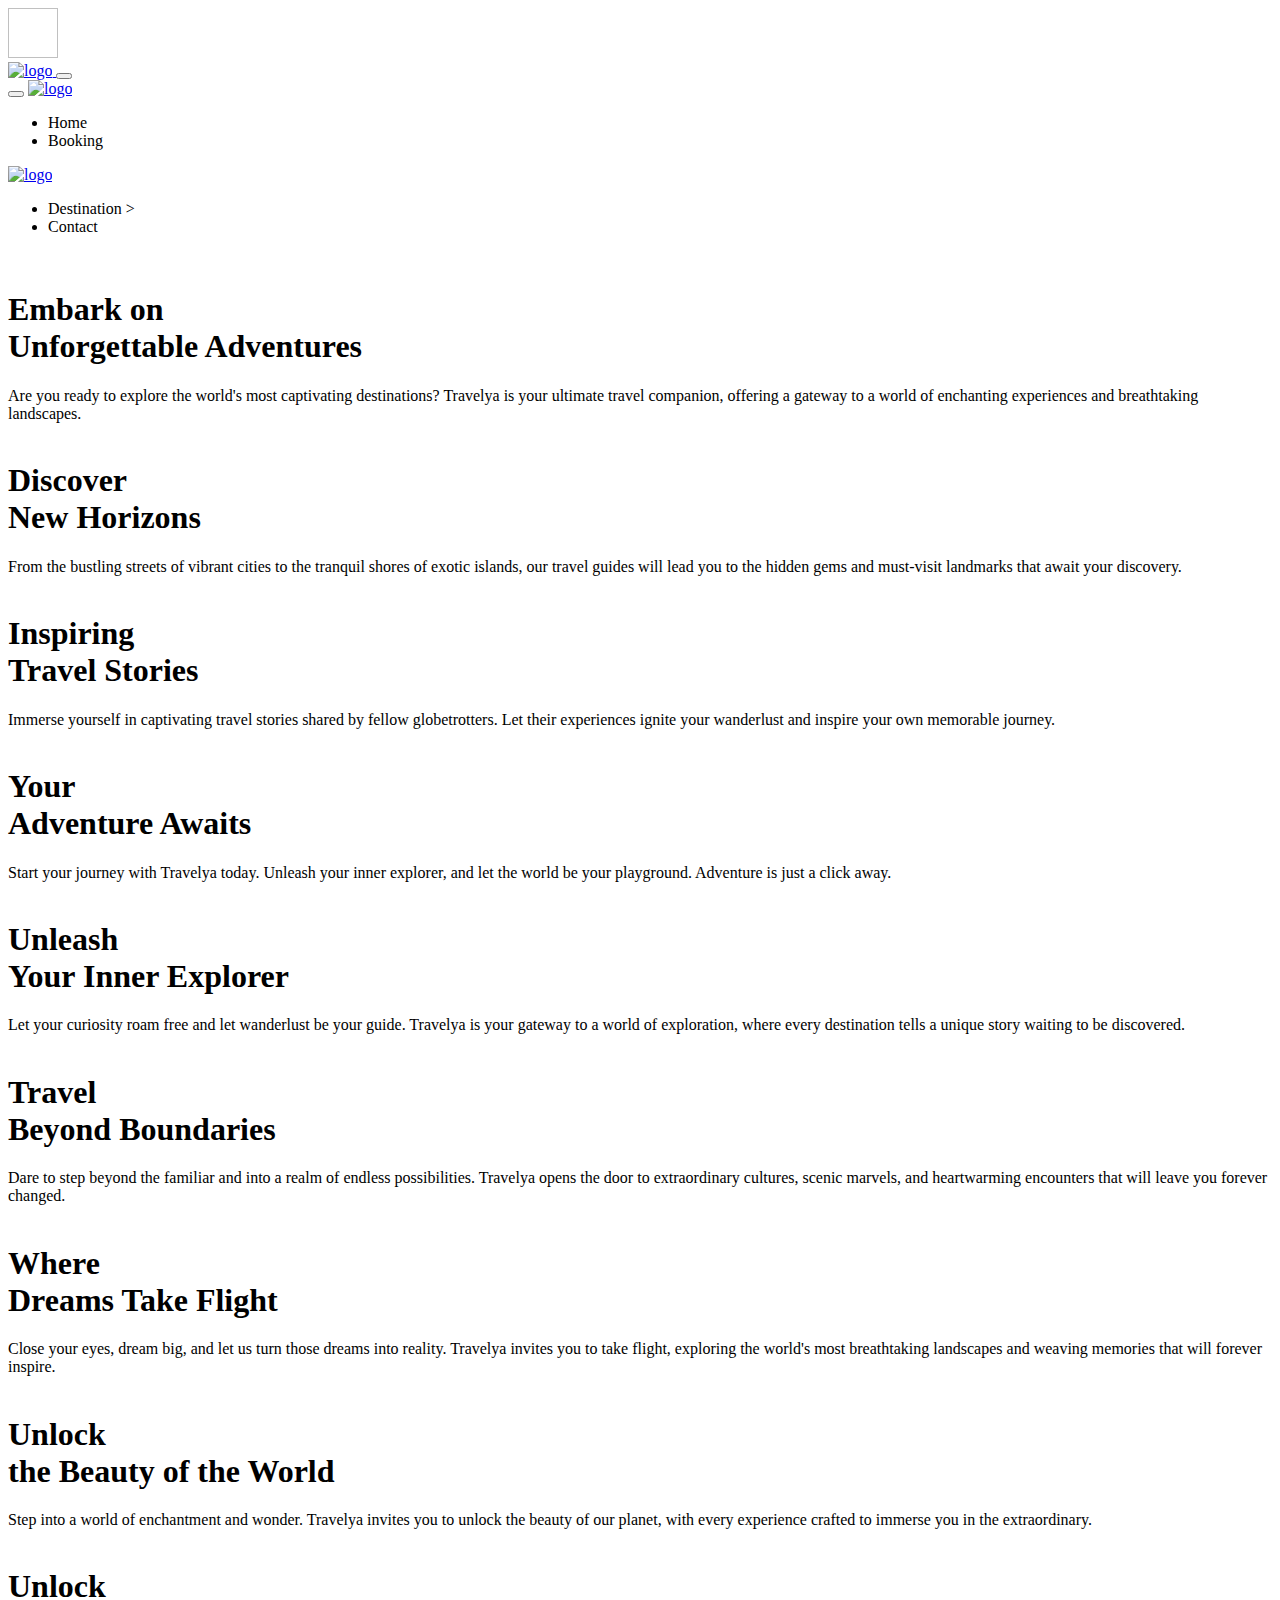
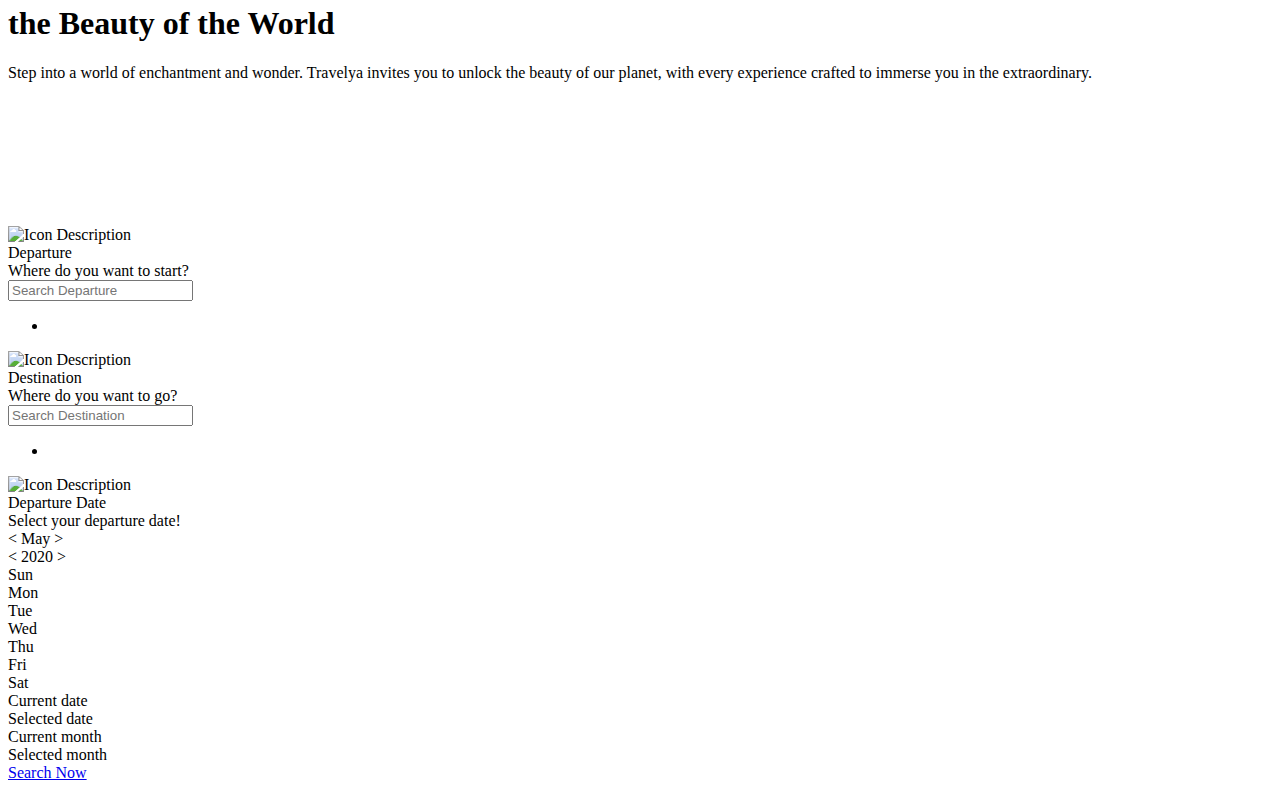
==== src/main/resources/templates/index.html @ 8bc45797 "feat: add FE hero section of index, css, js, db" ====
<!DOCTYPE html>
<html lang="en">
<head>
    <meta charset="UTF-8" />
    <meta name="viewport" content="width=device-width, initial-scale=1.0" />
<!--    <meta name="title" content="KT - Travel" />-->
    <title>KT - Travel</title>
    <meta name="description" content="This is KT Travel website" />

    <!-- FAVICON -->
    <link
            rel="stylesheet"
            href="https://cdnjs.cloudflare.com/ajax/libs/font-awesome/6.5.1/css/all.min.css"
            integrity="sha512-DTOQO9RWCH3ppGqcWaEA1BIZOC6xxalwEsw9c2QQeAIftl+Vegovlnee1c9QX4TctnWMn13TZye+giMm8e2LwA=="
            crossorigin="anonymous"
            referrerpolicy="no-referrer"
    />
    <link rel="stylesheet" th:href="@{/css/all.min.css}">

    <!-- GOOGLE FONT LINK -->
    <link rel="preconnect" href="https://fonts.googleapis.com" />
    <link rel="preconnect" href="https://fonts.gstatic.com" crossorigin />
    <link
            href="https://fonts.googleapis.com/css2?family=Poppins:wght@400;500;600;700&display=swap"
            rel="stylesheet"
    />

    <!-- CUSTOM CSS LINK -->
    <link rel="stylesheet" th:href="@{/css/style.css}" />

    <!-- PRELOAD IMAGES -->
    <link rel="preload" as="image" th:href="@{/images/preloader.svg}" />
</head>
<body>

<!-- PRELOADER -->
<div class="preloader" data-preloader="">
    <div class="preloader-inner">
        <img
                th:src="@{/images/preloader.svg}"
                width="50"
                height="50"
                alt=""
                class="img"
        />
    </div>
</div>

<!-- HEADER -->
<header class="header" data-header>
    <div class="container">
        <a href="#" class="logo-active">
            <img th:src="@{/images/white-logo.svg}" alt="logo" />
        </a>

        <button class="nav-toggle-btn" aria-label="open menu" data-nav-toggler>
<!--            <ion-icon name="menu-outline" aria-hidden="true"></ion-icon>-->
            <i class="fa-solid fa-bars"></i>
        </button>

        <nav class="navbar" data-navbar>
            <div class="container-navbar-logo">
                <button
                        class="nav-toggle-btn"
                        aria-label="close menu"
                        data-nav-toggler
                >
<!--                    <ion-icon name="close-outline" aria-hidden="true"></ion-icon>-->
                    <i class="fa-solid fa-xmark"></i>

                </button>
                <a href="#" class="logo">
                    <img
                            th:src="@{/images/black-logo.svg}"
                            width="187"
                            height="38"
                            alt="logo"
                    />
                </a>
            </div>

            <div class="container-nav-list">
                <ul class="navbar-list">
                    <li class="navbar-item" data-nav-toggler>
                        <a th:href="@{'#section-home'}" class="navbar-link">Home</a>
                    </li>
                    <li class="navbar-item" data-nav-toggler>
                        <a th:href="@{'#section-booking'}" class="navbar-link">Booking</a>
                    </li>
                </ul>

                <a href="#" class="logo">
                    <img
                            th:src="@{/images/white-logo.svg}"
                            width="187"
                            height="38"
                            alt="logo"
                    />
                </a>

                <ul class="navbar-list" data-nav-toggler>
                    <li class="navbar-item">
<!--                        <a href="#section-destination" class="navbar-link"-->
<!--                        >Destination</a-->
                        <a th:href="@{'#section-destination'}" class="navbar-link">Destination</a>

                        >
                    </li>
                    <li class="navbar-item" data-nav-toggler>
                        <a th:href="@{#}" class="navbar-link">Contact</a>
                    </li>
                </ul>
            </div>
        </nav>
    </div>
    <div class="overlay" data-overlay data-nav-toggler></div>
</header>
<!-- END HEADER -->

<!-- MAIN -->
<main>
    <article>
        <!-- SECTION HOME -->
        <section class="section home" id="section-home">
            <div class="home_slider-wrapper">
                <div class="home_slide active">
                    <div class="home_slide_image">
                        <img th:src="@{/images/destination-hanoi.jpg}" alt="" />
                        <div class="home_slide_text">
                            <div class="heading">
                                <h1>
                                    Embark on <br />
                                    Unforgettable Adventures
                                </h1>
                            </div>
                            <div class="text">
                                Are you ready to explore the world's most captivating
                                destinations? Travelya is your ultimate travel companion,
                                offering a gateway to a world of enchanting experiences and
                                breathtaking landscapes.
                            </div>
                        </div>
                    </div>
                </div>
                <div class="home_slide">
                    <div class="home_slide_image">
                        <img th:src="@{/images/destination-hcmc.jpg}" alt="" />
                        <div class="home_slide_text">
                            <div class="heading">
                                <h1>
                                    Discover <br />
                                    New Horizons
                                </h1>
                            </div>
                            <div class="text">
                                From the bustling streets of vibrant cities to the tranquil
                                shores of exotic islands, our travel guides will lead you to
                                the hidden gems and must-visit landmarks that await your
                                discovery.
                            </div>
                        </div>
                    </div>
                </div>
                <div class="home_slide">
                    <div class="home_slide_image">
                        <img th:src="@{/images/destination-hcmc1.jpg}" alt="" />
                        <div class="home_slide_text">
                            <div class="heading">
                                <h1>
                                    Inspiring <br />
                                    Travel Stories
                                </h1>
                            </div>
                            <div class="text">
                                Immerse yourself in captivating travel stories shared by
                                fellow globetrotters. Let their experiences ignite your
                                wanderlust and inspire your own memorable journey.
                            </div>
                        </div>
                    </div>
                </div>
                <div class="home_slide">
                    <div class="home_slide_image">
                        <img th:src="@{/images/destination-laocai.jpg}" alt="" />
                        <div class="home_slide_text">
                            <div class="heading">
                                <h1>
                                    Your <br />
                                    Adventure Awaits
                                </h1>
                            </div>
                            <div class="text">
                                Start your journey with Travelya today. Unleash your inner
                                explorer, and let the world be your playground. Adventure is
                                just a click away.
                            </div>
                        </div>
                    </div>
                </div>
                <div class="home_slide">
                    <div class="home_slide_image">
                        <img
                                th:src="@{/images/destination-Linh-Son-Buu-Thien-pagoda.jpg}"
                                alt=""
                        />
                        <div class="home_slide_text">
                            <div class="heading">
                                <h1>
                                    Unleash <br />
                                    Your Inner Explorer
                                </h1>
                            </div>
                            <div class="text">
                                Let your curiosity roam free and let wanderlust be your
                                guide. Travelya is your gateway to a world of exploration,
                                where every destination tells a unique story waiting to be
                                discovered.
                            </div>
                        </div>
                    </div>
                </div>
                <div class="home_slide">
                    <div class="home_slide_image">
                        <img th:src="@{/images/destination-ninh-binh.jpg}" alt="" />
                        <div class="home_slide_text">
                            <div class="heading">
                                <h1>
                                    Travel <br />
                                    Beyond Boundaries
                                </h1>
                            </div>
                            <div class="text">
                                Dare to step beyond the familiar and into a realm of endless
                                possibilities. Travelya opens the door to extraordinary
                                cultures, scenic marvels, and heartwarming encounters that
                                will leave you forever changed.
                            </div>
                        </div>
                    </div>
                </div>
                <div class="home_slide">
                    <div class="home_slide_image">
                        <img
                                th:src="@{/images/destination-thai-lan-beach.jpg}"
                                alt=""
                        />
                        <div class="home_slide_text">
                            <div class="heading">
                                <h1>
                                    Where <br />
                                    Dreams Take Flight
                                </h1>
                            </div>
                            <div class="text">
                                Close your eyes, dream big, and let us turn those dreams
                                into reality. Travelya invites you to take flight, exploring
                                the world's most breathtaking landscapes and weaving
                                memories that will forever inspire.
                            </div>
                        </div>
                    </div>
                </div>
                <div class="home_slide">
                    <div class="home_slide_image">
                        <img
                                th:src="@{/images/destination-Van-Mieu-Quoc-Tu-Giam.jpg}"
                                alt=""
                        />
                        <div class="home_slide_text">
                            <div class="heading">
                                <h1>
                                    Unlock <br />
                                    the Beauty of the World
                                </h1>
                            </div>
                            <div class="text">
                                Step into a world of enchantment and wonder. Travelya
                                invites you to unlock the beauty of our planet, with every
                                experience crafted to immerse you in the extraordinary.
                            </div>
                        </div>
                    </div>
                </div>
                <div class="home_slide">
                    <div class="home_slide_image">
                        <img
                                th:src="@{/images/destination-Van-Mieu-Quoc-Tu-Giam.jpg}"
                                alt=""
                        />
                        <div class="home_slide_text">
                            <div class="heading">
                                <h1>
                                    Unlock <br />
                                    the Beauty of the World
                                </h1>
                            </div>
                            <div class="text">
                                Step into a world of enchantment and wonder. Travelya
                                invites you to unlock the beauty of our planet, with every
                                experience crafted to immerse you in the extraordinary.
                            </div>
                        </div>
                    </div>
                </div>
            </div>

            <div class="home_thumbnails swiper">
                <div class="home_thumbnails-wrapper swiper-wrapper">
                    <div class="home_thumbnail swiper-slide">
                        <div class="home_thumbnail_image">
                            <img th:src="@{/images/destination-hanoi.jpg}" alt="" />
                        </div>
                    </div>
                    <div class="home_thumbnail swiper-slide">
                        <div class="home_thumbnail_image">
                            <img th:src="@{/images/destination-hcmc.jpg}" alt="" />
                        </div>
                    </div>
                    <div class="home_thumbnail swiper-slide">
                        <div class="home_thumbnail_image">
                            <img th:src="@{/images/destination-hcmc1.jpg}" alt="" />
                        </div>
                    </div>
                    <div class="home_thumbnail swiper-slide">
                        <div class="home_thumbnail_image">
                            <img th:src="@{/images/destination-laocai.jpg}" alt="" />
                        </div>
                    </div>
                    <div class="home_thumbnail swiper-slide">
                        <div class="home_thumbnail_image">
                            <img
                                    th:src="@{/images/destination-Linh-Son-Buu-Thien-pagoda.jpg}"
                                    alt=""
                            />
                        </div>
                    </div>
                    <div class="home_thumbnail swiper-slide">
                        <div class="home_thumbnail_image">
                            <img th:src="@{/images/destination-ninh-binh.jpg}" alt="" />
                        </div>
                    </div>
                    <div class="home_thumbnail swiper-slide">
                        <div class="home_thumbnail_image">
                            <img
                                    th:src="@{/images/destination-thai-lan-beach.jpg}"
                                    alt=""
                            />
                        </div>
                    </div>
                    <div class="home_thumbnail swiper-slide">
                        <div class="home_thumbnail_image">
                            <img
                                    th:src="@{/images/destination-Van-Mieu-Quoc-Tu-Giam.jpg}"
                                    alt=""
                            />
                        </div>
                    </div>
                </div>
            </div>

            <div class="home_booking">
                <div class="home_cont-information-booking">
                    <!-- DEPARTURE CONTAINER -->
                    <div class="home_cont-departure">
                        <div class="img-departure">
                            <img
                                    th:src="@{/images/ic_location.png}"
                                    alt="Icon Description"
                            />
                        </div>

                        <div class="departure-information">
                            <div class="select-departure-content">Departure</div>
                            <div class="select-departure-option">
                                <label id="soValueDeparture">Where do you want to start?</label>
                            </div>
                        </div>

                        <div class="departure-content">
                            <div class="departure-search">
                                <input
                                        type="text"
                                        id="optionSearchDeparture"
                                        placeholder="Search Departure"
                                        name=""
                                />
                            </div>
                            <ul class="departure-options">
                                <li th:each="city : ${cities}" th:text="${city.city}"></li>
                            </ul>
                        </div>
                    </div>

                    <!-- DESTINATION CONTAINER -->
                    <div class="home_cont-destination">
                        <div class="img-destination">
                            <img
                                    th:src="@{/images/ic_location.png}"
                                    alt="Icon Description"
                            />
                        </div>

                        <div class="destination-information">
                            <div class="select-destination-content">Destination</div>
                            <div class="select-destination-option">
                                <label id="soValueDestination">Where do you want to go?</label>
                            </div>
                        </div>

                        <div class="destination-content">
                            <div class="destination-search">
                                <input
                                        type="text"
                                        id="optionSearchDestination"
                                        placeholder="Search Destination"
                                        name=""
                                />
                            </div>
                            <ul class="destination-options">
                                <li th:each="city : ${cities}" th:text="${city.city}"></li>

                            </ul>
                        </div>
                    </div>
                    <div class="home_cont-date">
                        <div class="icon-calendar">
                            <img
                                    th:src="@{/images/ic_calendar.png}"
                                    alt="Icon Description"
                            />
                        </div>

                        <div class="date-information">
                            <div class="select-date-content">Departure Date</div>
                            <div class="select-date-option">
                                <label id="soValueDate">Select your departure date!</label>
<!--                                <input-->
<!--                                        type="text"-->
<!--                                        placeholder="Select your departure date!"-->
<!--                                        id="soValueDate"-->
<!--                                        readonly-->
<!--                                        name=""-->
<!--                                />-->
                            </div>
                        </div>

                        <!-- CALENDAR -->
                        <div class="cont-calendar">
                            <div class="calendar-header">
                                <div class="calendar-month">
                                    <span class="month-change" id="pre-month"><</span>
                                    <span class="month-picker" id="month-picker">May</span>
                                    <span class="month-change" id="next-month">></span>
                                </div>
                                <div class="calendar-year">
                                    <span class="year-change" id="pre-year"><</span>
                                    <span id="year">2020</span>
                                    <span class="year-change" id="next-year">></span>
                                </div>
                            </div>

                            <div class="calendar-body">
                                <div class="calendar-week-days">
                                    <div>Sun</div>
                                    <div>Mon</div>
                                    <div>Tue</div>
                                    <div>Wed</div>
                                    <div>Thu</div>
                                    <div>Fri</div>
                                    <div>Sat</div>
                                </div>
                                <div class="calendar-days"></div>
                            </div>
                            <div class="calendar-description">
                                <div class="description-1">
                                    <div class="description-1-color"></div>
                                    <div class="description-1-content">Current date</div>
                                </div>
                                <div class="description-2">
                                    <div class="description-2-color"></div>
                                    <div class="description-2-content">Selected date</div>
                                </div>
                            </div>

                            <div class="cont-calendar-month">
                                <div class="month-list"></div>
                                <div class="calendar-description">
                                    <div class="description-1">
                                        <div class="description-1-color"></div>
                                        <div class="description-1-content">Current month</div>
                                    </div>
                                    <div class="description-2">
                                        <div class="description-2-color"></div>
                                        <div class="description-2-content">Selected month</div>
                                    </div>
                                </div>
                            </div>
                        </div>
                    </div>
                </div>

                <a href="#" class="btn-search-tour">Search Now</a>
            </div>
        </section>
        <!-- END HOME -->
    </article>
</main>
<!-- END MAIN -->

<!-- CUSTOM JS LINK -->
<script th:src="@{/js/swiper.js}"></script>
<script th:src="@{/js/calendar.js}"></script>
<script th:src="@{/js/script.js}" defer type="module"></script>
</body>
</html>
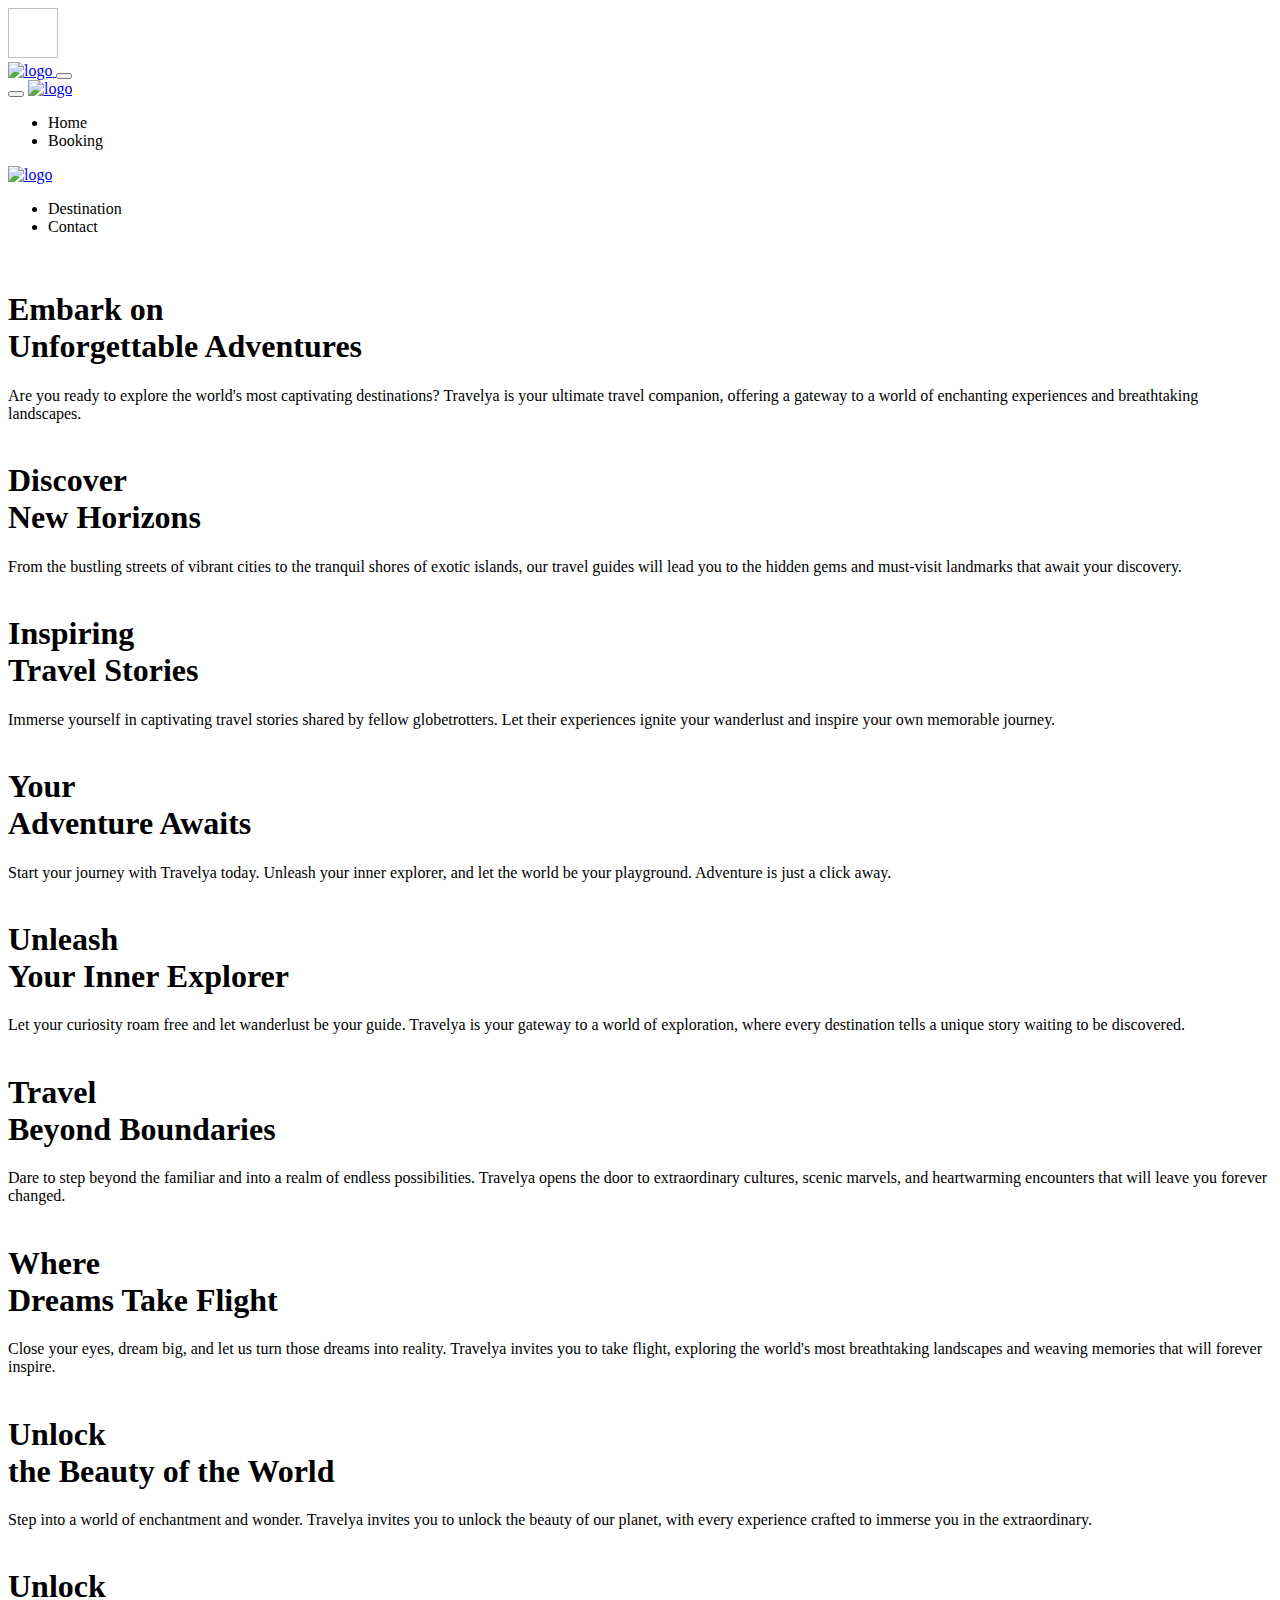
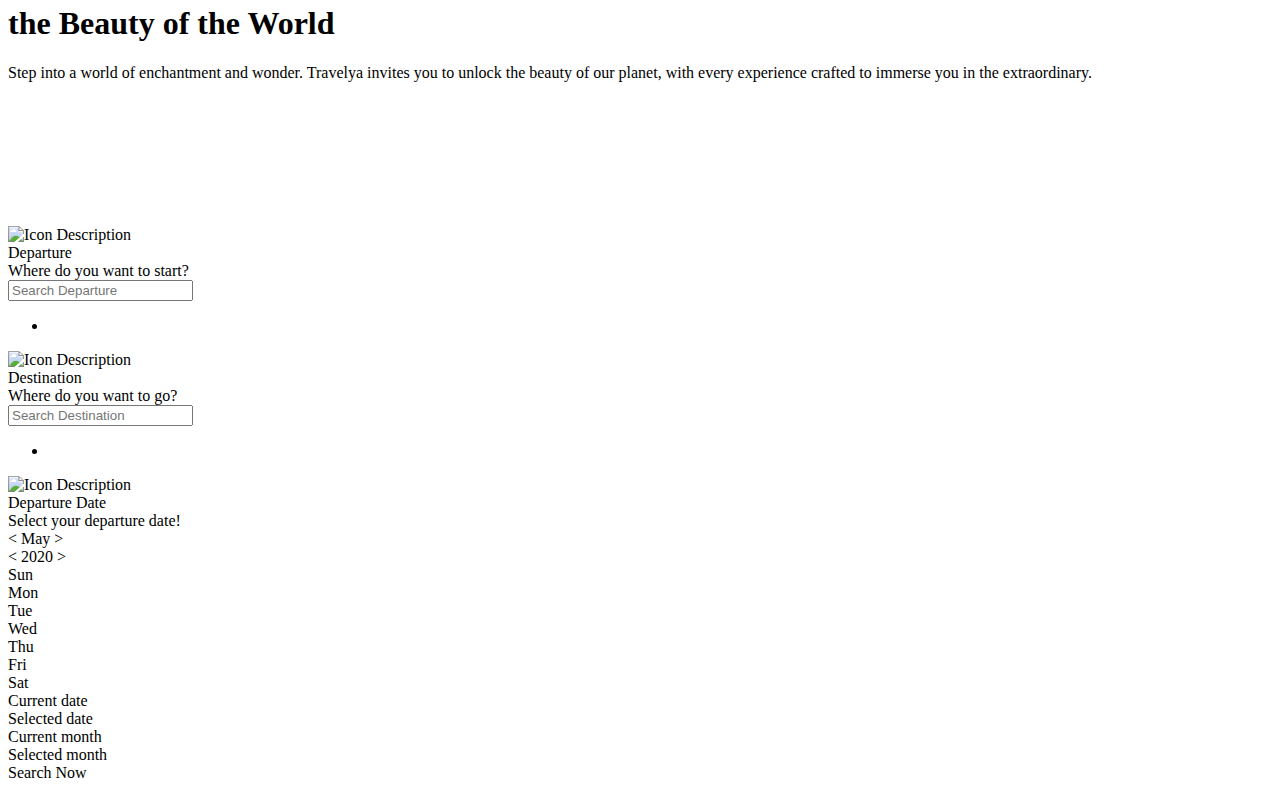
==== commit 9638e9b3: "feat: Add Search Tour page" ====
--- a/src/main/resources/templates/index.html
+++ b/src/main/resources/templates/index.html
@@ -1,11 +1,10 @@
 <!DOCTYPE html>
 <html lang="en">
 <head>
-    <meta charset="UTF-8" />
-    <meta name="viewport" content="width=device-width, initial-scale=1.0" />
-<!--    <meta name="title" content="KT - Travel" />-->
+    <meta charset="UTF-8"/>
+    <meta name="viewport" content="width=device-width, initial-scale=1.0"/>
     <title>KT - Travel</title>
-    <meta name="description" content="This is KT Travel website" />
+    <meta name="description" content="This is KT Travel website"/>
 
     <!-- FAVICON -->
     <link
@@ -18,18 +17,21 @@
     <link rel="stylesheet" th:href="@{/css/all.min.css}">
 
     <!-- GOOGLE FONT LINK -->
-    <link rel="preconnect" href="https://fonts.googleapis.com" />
-    <link rel="preconnect" href="https://fonts.gstatic.com" crossorigin />
+    <link rel="preconnect" href="https://fonts.googleapis.com"/>
+    <link rel="preconnect" href="https://fonts.gstatic.com" crossorigin/>
     <link
             href="https://fonts.googleapis.com/css2?family=Poppins:wght@400;500;600;700&display=swap"
             rel="stylesheet"
     />
 
     <!-- CUSTOM CSS LINK -->
-    <link rel="stylesheet" th:href="@{/css/style.css}" />
+    <link rel="stylesheet" th:href="@{/css/style.css}"/>
+    <link rel="stylesheet" th:href="@{/css/header.css}"/>
+    <link rel="stylesheet" th:href="@{/css/preloader.css}"/>
+    <link rel="stylesheet" th:href="@{/css/cont-booking.css}"/>
 
     <!-- PRELOAD IMAGES -->
-    <link rel="preload" as="image" th:href="@{/images/preloader.svg}" />
+    <link rel="preload" as="image" th:href="@{/images/preloader.svg}"/>
 </head>
 <body>
 
@@ -50,11 +52,10 @@
 <header class="header" data-header>
     <div class="container">
         <a href="#" class="logo-active">
-            <img th:src="@{/images/white-logo.svg}" alt="logo" />
+            <img th:src="@{/images/white-logo.svg}" alt="logo"/>
         </a>
 
         <button class="nav-toggle-btn" aria-label="open menu" data-nav-toggler>
-<!--            <ion-icon name="menu-outline" aria-hidden="true"></ion-icon>-->
             <i class="fa-solid fa-bars"></i>
         </button>
 
@@ -65,9 +66,7 @@
                         aria-label="close menu"
                         data-nav-toggler
                 >
-<!--                    <ion-icon name="close-outline" aria-hidden="true"></ion-icon>-->
                     <i class="fa-solid fa-xmark"></i>
-
                 </button>
                 <a href="#" class="logo">
                     <img
@@ -100,11 +99,7 @@
 
                 <ul class="navbar-list" data-nav-toggler>
                     <li class="navbar-item">
-<!--                        <a href="#section-destination" class="navbar-link"-->
-<!--                        >Destination</a-->
                         <a th:href="@{'#section-destination'}" class="navbar-link">Destination</a>
-
-                        >
                     </li>
                     <li class="navbar-item" data-nav-toggler>
                         <a th:href="@{#}" class="navbar-link">Contact</a>
@@ -125,11 +120,11 @@
             <div class="home_slider-wrapper">
                 <div class="home_slide active">
                     <div class="home_slide_image">
-                        <img th:src="@{/images/destination-hanoi.jpg}" alt="" />
-                        <div class="home_slide_text">
-                            <div class="heading">
-                                <h1>
-                                    Embark on <br />
+                        <img th:src="@{/images/destination-hanoi.jpg}" alt=""/>
+                        <div class="home_slide_text">
+                            <div class="heading">
+                                <h1>
+                                    Embark on <br/>
                                     Unforgettable Adventures
                                 </h1>
                             </div>
@@ -144,11 +139,11 @@
                 </div>
                 <div class="home_slide">
                     <div class="home_slide_image">
-                        <img th:src="@{/images/destination-hcmc.jpg}" alt="" />
-                        <div class="home_slide_text">
-                            <div class="heading">
-                                <h1>
-                                    Discover <br />
+                        <img th:src="@{/images/destination-hcmc.jpg}" alt=""/>
+                        <div class="home_slide_text">
+                            <div class="heading">
+                                <h1>
+                                    Discover <br/>
                                     New Horizons
                                 </h1>
                             </div>
@@ -163,11 +158,11 @@
                 </div>
                 <div class="home_slide">
                     <div class="home_slide_image">
-                        <img th:src="@{/images/destination-hcmc1.jpg}" alt="" />
-                        <div class="home_slide_text">
-                            <div class="heading">
-                                <h1>
-                                    Inspiring <br />
+                        <img th:src="@{/images/destination-hcmc1.jpg}" alt=""/>
+                        <div class="home_slide_text">
+                            <div class="heading">
+                                <h1>
+                                    Inspiring <br/>
                                     Travel Stories
                                 </h1>
                             </div>
@@ -181,11 +176,11 @@
                 </div>
                 <div class="home_slide">
                     <div class="home_slide_image">
-                        <img th:src="@{/images/destination-laocai.jpg}" alt="" />
-                        <div class="home_slide_text">
-                            <div class="heading">
-                                <h1>
-                                    Your <br />
+                        <img th:src="@{/images/destination-laocai.jpg}" alt=""/>
+                        <div class="home_slide_text">
+                            <div class="heading">
+                                <h1>
+                                    Your <br/>
                                     Adventure Awaits
                                 </h1>
                             </div>
@@ -206,7 +201,7 @@
                         <div class="home_slide_text">
                             <div class="heading">
                                 <h1>
-                                    Unleash <br />
+                                    Unleash <br/>
                                     Your Inner Explorer
                                 </h1>
                             </div>
@@ -221,11 +216,11 @@
                 </div>
                 <div class="home_slide">
                     <div class="home_slide_image">
-                        <img th:src="@{/images/destination-ninh-binh.jpg}" alt="" />
-                        <div class="home_slide_text">
-                            <div class="heading">
-                                <h1>
-                                    Travel <br />
+                        <img th:src="@{/images/destination-ninh-binh.jpg}" alt=""/>
+                        <div class="home_slide_text">
+                            <div class="heading">
+                                <h1>
+                                    Travel <br/>
                                     Beyond Boundaries
                                 </h1>
                             </div>
@@ -247,7 +242,7 @@
                         <div class="home_slide_text">
                             <div class="heading">
                                 <h1>
-                                    Where <br />
+                                    Where <br/>
                                     Dreams Take Flight
                                 </h1>
                             </div>
@@ -269,7 +264,7 @@
                         <div class="home_slide_text">
                             <div class="heading">
                                 <h1>
-                                    Unlock <br />
+                                    Unlock <br/>
                                     the Beauty of the World
                                 </h1>
                             </div>
@@ -290,7 +285,7 @@
                         <div class="home_slide_text">
                             <div class="heading">
                                 <h1>
-                                    Unlock <br />
+                                    Unlock <br/>
                                     the Beauty of the World
                                 </h1>
                             </div>
@@ -308,22 +303,22 @@
                 <div class="home_thumbnails-wrapper swiper-wrapper">
                     <div class="home_thumbnail swiper-slide">
                         <div class="home_thumbnail_image">
-                            <img th:src="@{/images/destination-hanoi.jpg}" alt="" />
-                        </div>
-                    </div>
-                    <div class="home_thumbnail swiper-slide">
-                        <div class="home_thumbnail_image">
-                            <img th:src="@{/images/destination-hcmc.jpg}" alt="" />
-                        </div>
-                    </div>
-                    <div class="home_thumbnail swiper-slide">
-                        <div class="home_thumbnail_image">
-                            <img th:src="@{/images/destination-hcmc1.jpg}" alt="" />
-                        </div>
-                    </div>
-                    <div class="home_thumbnail swiper-slide">
-                        <div class="home_thumbnail_image">
-                            <img th:src="@{/images/destination-laocai.jpg}" alt="" />
+                            <img th:src="@{/images/destination-hanoi.jpg}" alt=""/>
+                        </div>
+                    </div>
+                    <div class="home_thumbnail swiper-slide">
+                        <div class="home_thumbnail_image">
+                            <img th:src="@{/images/destination-hcmc.jpg}" alt=""/>
+                        </div>
+                    </div>
+                    <div class="home_thumbnail swiper-slide">
+                        <div class="home_thumbnail_image">
+                            <img th:src="@{/images/destination-hcmc1.jpg}" alt=""/>
+                        </div>
+                    </div>
+                    <div class="home_thumbnail swiper-slide">
+                        <div class="home_thumbnail_image">
+                            <img th:src="@{/images/destination-laocai.jpg}" alt=""/>
                         </div>
                     </div>
                     <div class="home_thumbnail swiper-slide">
@@ -336,7 +331,7 @@
                     </div>
                     <div class="home_thumbnail swiper-slide">
                         <div class="home_thumbnail_image">
-                            <img th:src="@{/images/destination-ninh-binh.jpg}" alt="" />
+                            <img th:src="@{/images/destination-ninh-binh.jpg}" alt=""/>
                         </div>
                     </div>
                     <div class="home_thumbnail swiper-slide">
@@ -358,10 +353,10 @@
                 </div>
             </div>
 
-            <div class="home_booking">
-                <div class="home_cont-information-booking">
+            <div class="cont-booking">
+                <div class="cont-information-booking">
                     <!-- DEPARTURE CONTAINER -->
-                    <div class="home_cont-departure">
+                    <div class="cont-departure">
                         <div class="img-departure">
                             <img
                                     th:src="@{/images/ic_location.png}"
@@ -392,7 +387,7 @@
                     </div>
 
                     <!-- DESTINATION CONTAINER -->
-                    <div class="home_cont-destination">
+                    <div class="cont-destination">
                         <div class="img-destination">
                             <img
                                     th:src="@{/images/ic_location.png}"
@@ -422,7 +417,7 @@
                             </ul>
                         </div>
                     </div>
-                    <div class="home_cont-date">
+                    <div class="cont-date">
                         <div class="icon-calendar">
                             <img
                                     th:src="@{/images/ic_calendar.png}"
@@ -434,13 +429,6 @@
                             <div class="select-date-content">Departure Date</div>
                             <div class="select-date-option">
                                 <label id="soValueDate">Select your departure date!</label>
-<!--                                <input-->
-<!--                                        type="text"-->
-<!--                                        placeholder="Select your departure date!"-->
-<!--                                        id="soValueDate"-->
-<!--                                        readonly-->
-<!--                                        name=""-->
-<!--                                />-->
                             </div>
                         </div>
 
@@ -499,7 +487,9 @@
                     </div>
                 </div>
 
-                <a href="#" class="btn-search-tour">Search Now</a>
+                <a th:href="@{search-tour}" class="btn-search-tour btn-primary"
+                >Search Now</a
+                >
             </div>
         </section>
         <!-- END HOME -->
